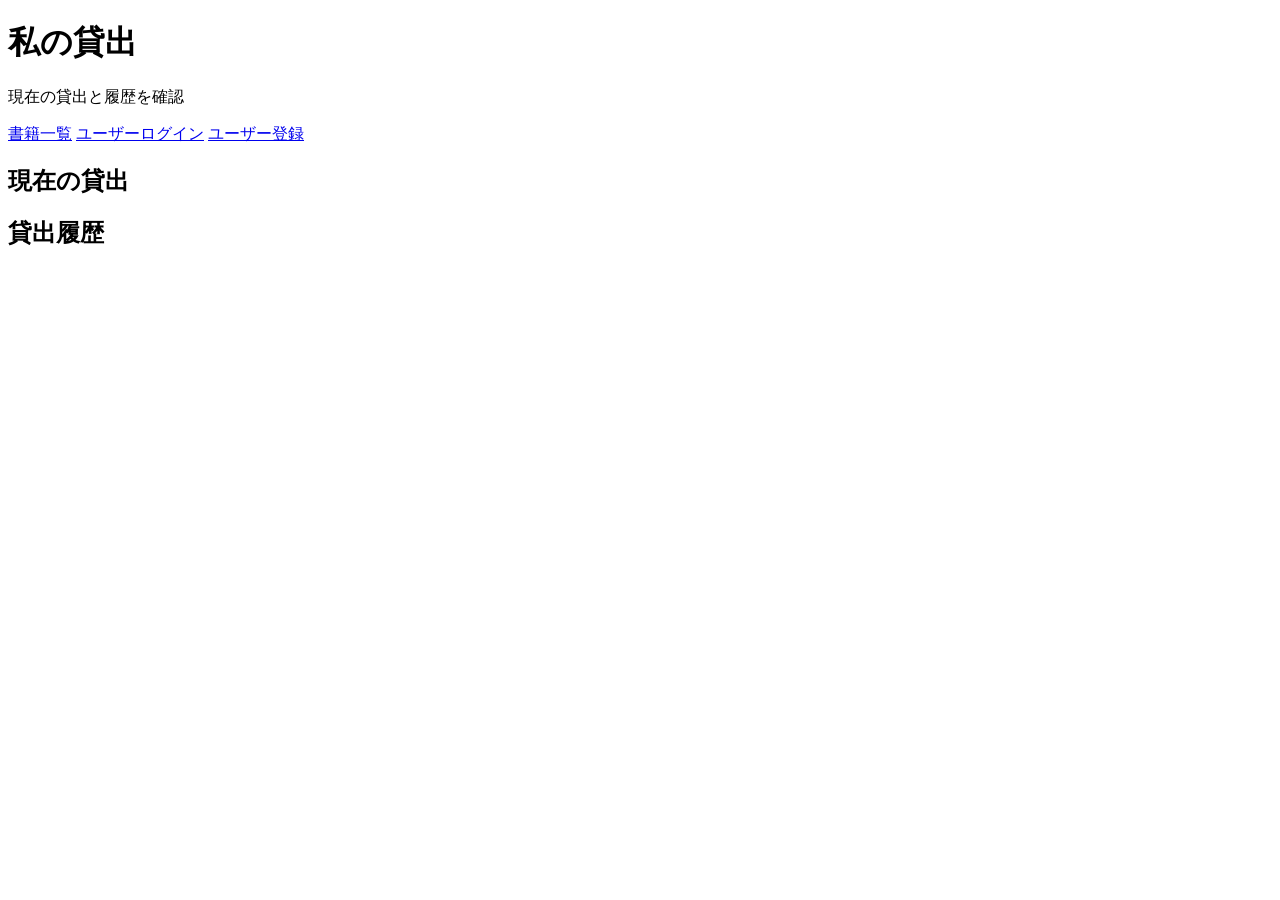
==== libraryDemo-main/src/main/resources/static/template/profile.html @ d1fea8a7 "update" ====
﻿<!DOCTYPE html>
<html lang="ja">
<head>
  <meta charset="UTF-8" />
  <meta name="viewport" content="width=device-width, initial-scale=1.0" />
  <title>私の貸出</title>
  <link rel="stylesheet" href="/css/profile.css" />
</head>
<body>
  <header class="site-header">
    <div class="site-header-inner">
      <div>
        <h1 class="site-title">私の貸出</h1>
        <p class="site-title-sub">現在の貸出と履歴を確認</p>
      </div>
      <nav class="site-nav">
        <a href="/template/tianxia.html">書籍一覧</a>
        <a id="nav-login" href="/template/login.html">ユーザーログイン</a>
        <a id="nav-register" href="/template/register.html">ユーザー登録</a>
        <span id="nav-user" class="nav-user" hidden></span>
        <button id="nav-logout" class="nav-logout" type="button" hidden>ログアウト</button>
      </nav>
    </div>
  </header>

  <div class="wrap">
    <!-- Active borrows -->
    <div class="panel">
      <h2 class="section-title">現在の貸出</h2>
      <div id="active-borrows"></div>
    </div>

    <!-- History -->
    <div class="panel">
      <h2 class="section-title">貸出履歴</h2>
      <div id="history-borrows"></div>
    </div>
  </div>

  <script src="/js/auth.js"></script>
  <script>
    const AUTH = window.Demo5Auth;
    const navUserEl = document.getElementById('nav-user');
    const navLogoutEl = document.getElementById('nav-logout');
    const activeEl = document.getElementById('active-borrows');
    const historyEl = document.getElementById('history-borrows');

    function escapeHtml(text) {
      return String(text || '')
        .replaceAll('&', '&amp;')
        .replaceAll('<', '&lt;')
        .replaceAll('>', '&gt;')
        .replaceAll('"', '&quot;')
        .replaceAll("'", '&#39;');
    }

    function formatDateTime(value) {
      if (!value) return '-';
      const d = new Date(value);
      return Number.isNaN(d.getTime()) ? value : d.toLocaleString('zh-CN', { hour12: false });
    }

    async function syncAuthUi() {
      const user = await AUTH.loadCurrentUser();
      const username = user?.username || '';
      const loggedIn = !!username;
      document.getElementById('nav-login').hidden = loggedIn;
      document.getElementById('nav-register').hidden = loggedIn;
      if (!loggedIn) { navUserEl.hidden = true; navLogoutEl.hidden = true; return; }
      navUserEl.hidden = false;
      navLogoutEl.hidden = false;
      navUserEl.textContent = `ログイン中：${username}${AUTH.isAdmin(user) ? '（管理者）' : ''}`;
    }

    function statusBadge(status) {
      const labels = { BORROWED: '貸出中', RETURNED: '返却済み', OVERDUE: '延滞' };
      return `<span class="status-badge ${escapeHtml(status)}">${labels[status] || escapeHtml(status)}</span>`;
    }

    function buildTable(records, showReturnBtn) {
      if (!records.length) return '<p class="empty">記録なし</p>';

      const rows = records.map((r) => {
        const returnBtnHtml = (showReturnBtn && r.status !== 'RETURNED')
          ? `<button class="return-btn" data-borrow-id="${r.id}" data-book-id="${r.bookId}">返却</button>`
          : '';
        return `
          <tr>
            <td>${escapeHtml(r.bookTitle)}</td>
            <td>${escapeHtml(r.bookAuthor)}</td>
            <td>${formatDateTime(r.borrowedAt)}</td>
            <td>${formatDateTime(r.dueDate)}</td>
            <td>${r.returnedAt ? formatDateTime(r.returnedAt) : '-'}</td>
            <td>${statusBadge(r.status)}</td>
            <td>${returnBtnHtml}</td>
          </tr>`;
      }).join('');

      return `
        <table class="borrow-table">
          <thead>
            <tr>
              <th>書名</th><th>著者</th><th>貸出日時</th><th>返却期限</th><th>返却日時</th><th>状態</th><th>操作</th>
            </tr>
          </thead>
          <tbody>${rows}</tbody>
        </table>`;
    }

    async function loadBorrows() {
      const username = AUTH.getStoredUsername();
      if (!username) {
        activeEl.innerHTML = '<p class="empty">貸出記録を確認するには<a href="/template/login.html">ログイン</a>してください</p>';
        historyEl.innerHTML = '';
        return;
      }

      try {
        const res = await fetch(`/api/users/${encodeURIComponent(username)}/borrows`);
        if (!res.ok) throw new Error('読み込み失敗');
        const data = await res.json();
        const all = Array.isArray(data) ? data : [];

        const active = all.filter((r) => r.status === 'BORROWED' || r.status === 'OVERDUE');
        const history = all.filter((r) => r.status === 'RETURNED');

        activeEl.innerHTML = buildTable(active, true);
        historyEl.innerHTML = buildTable(history, false);
      } catch (e) {
        activeEl.innerHTML = '<p class="empty">読み込みに失敗しました。後でお試しください</p>';
        historyEl.innerHTML = '';
      }
    }

    // Return book handler (event delegation)
    document.addEventListener('click', async (e) => {
      const btn = e.target.closest('.return-btn');
      if (!btn) return;
      const username = AUTH.getStoredUsername();
      const borrowId = btn.dataset.borrowId;
      if (!username || !borrowId) return;

      btn.disabled = true;
      try {
        const res = await fetch(`/api/borrow/${borrowId}/return`, {
          method: 'POST',
          headers: { 'Content-Type': 'application/json' },
          body: JSON.stringify({ username })
        });
        const data = await res.json();
        if (!res.ok) { alert(data.message || '返却失敗'); btn.disabled = false; return; }
        await loadBorrows();
      } catch (err) {
        alert('リクエスト失敗。後でお試しください');
        btn.disabled = false;
      }
    });

    navLogoutEl.addEventListener('click', () => {
      AUTH.clearUser();
      syncAuthUi();
      window.location.href = '/login.html';
    });

    syncAuthUi();
    loadBorrows();
  </script>
</body>
</html>
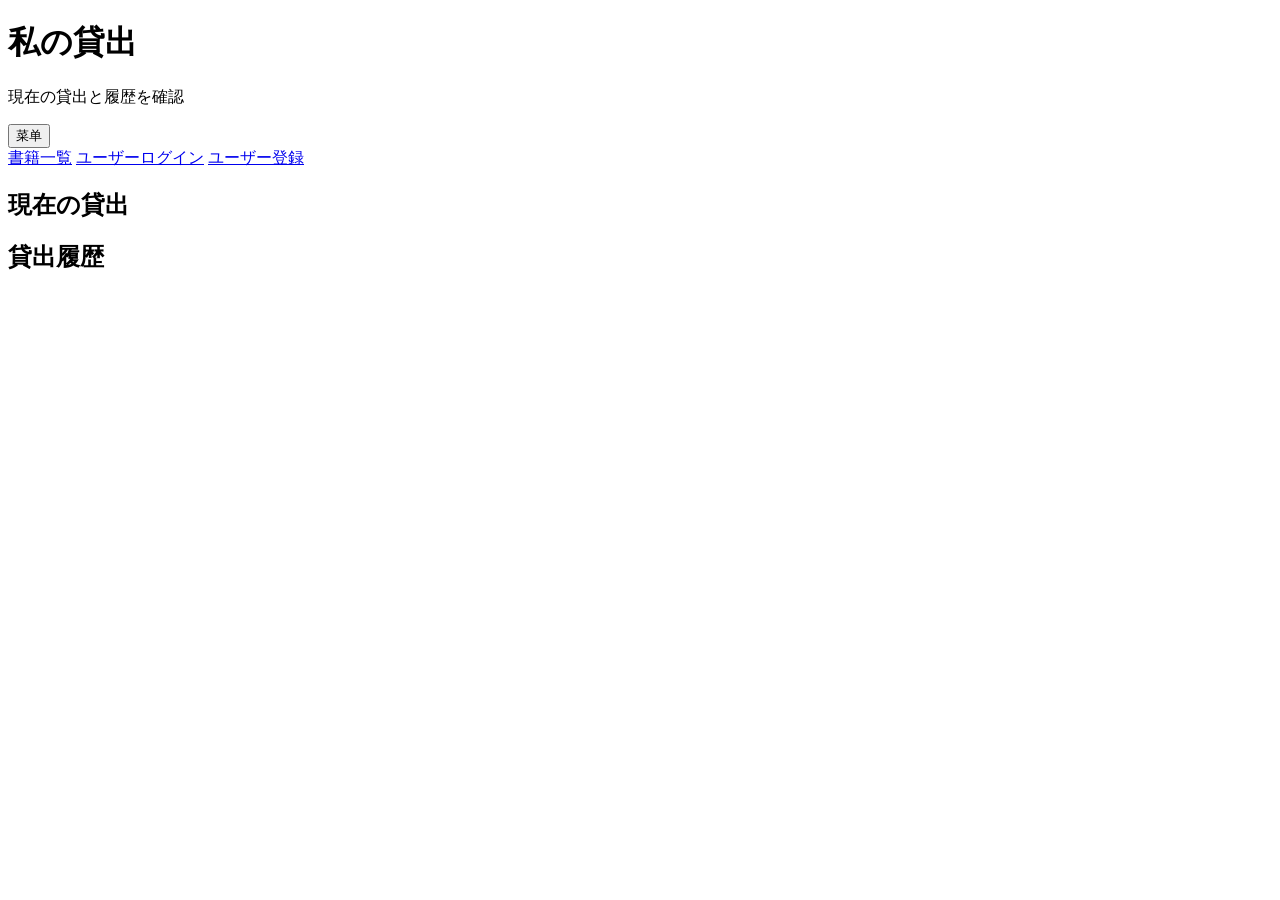
==== commit 05382e74: "update" ====
--- a/libraryDemo-main/src/main/resources/static/template/profile.html
+++ b/libraryDemo-main/src/main/resources/static/template/profile.html
@@ -13,7 +13,8 @@
         <h1 class="site-title">私の貸出</h1>
         <p class="site-title-sub">現在の貸出と履歴を確認</p>
       </div>
-      <nav class="site-nav">
+      <button id="mobile-nav-knob" class="mobile-nav-knob" type="button" aria-expanded="false" aria-controls="mobile-nav-dial" aria-label="打开导航菜单">菜单</button>
+      <nav id="mobile-nav-dial" class="site-nav">
         <a href="/template/tianxia.html">書籍一覧</a>
         <a id="nav-login" href="/template/login.html">ユーザーログイン</a>
         <a id="nav-register" href="/template/register.html">ユーザー登録</a>
@@ -42,8 +43,85 @@
     const AUTH = window.Demo5Auth;
     const navUserEl = document.getElementById('nav-user');
     const navLogoutEl = document.getElementById('nav-logout');
+    const mobileNavKnobEl = document.getElementById('mobile-nav-knob');
+    const mobileNavDialEl = document.getElementById('mobile-nav-dial');
     const activeEl = document.getElementById('active-borrows');
     const historyEl = document.getElementById('history-borrows');
+
+    function isMobileNavMode() {
+      return window.matchMedia('(max-width: 700px)').matches;
+    }
+
+    function closeMobileNavDial() {
+      if (!mobileNavDialEl || !mobileNavKnobEl) {
+        return;
+      }
+      mobileNavDialEl.classList.remove('dial-open');
+      mobileNavKnobEl.setAttribute('aria-expanded', 'false');
+      document.body.classList.remove('nav-dial-open');
+    }
+
+    function toggleMobileNavDial() {
+      if (!mobileNavDialEl || !mobileNavKnobEl || !isMobileNavMode()) {
+        return;
+      }
+      const opening = !mobileNavDialEl.classList.contains('dial-open');
+      mobileNavDialEl.classList.toggle('dial-open', opening);
+      mobileNavKnobEl.setAttribute('aria-expanded', String(opening));
+      document.body.classList.toggle('nav-dial-open', opening);
+    }
+
+    function setupMobileNavDial() {
+      if (!mobileNavDialEl || !mobileNavKnobEl) {
+        return;
+      }
+      const actions = Array.from(mobileNavDialEl.querySelectorAll('a, button.nav-logout'));
+      const radius = 104;
+      const startDeg = -140;
+      const spanDeg = 130;
+      const step = actions.length > 1 ? spanDeg / (actions.length - 1) : 0;
+      actions.forEach((item, index) => {
+        const deg = startDeg + step * index;
+        const rad = (deg * Math.PI) / 180;
+        const x = Math.cos(rad) * radius;
+        const y = Math.sin(rad) * radius;
+        item.style.setProperty('--dial-x', `${x.toFixed(1)}px`);
+        item.style.setProperty('--dial-y', `${y.toFixed(1)}px`);
+      });
+
+      mobileNavKnobEl.addEventListener('click', (event) => {
+        event.stopPropagation();
+        toggleMobileNavDial();
+      });
+
+      document.addEventListener('click', (event) => {
+        if (!isMobileNavMode() || !mobileNavDialEl.classList.contains('dial-open')) {
+          return;
+        }
+        if (!mobileNavDialEl.contains(event.target) && event.target !== mobileNavKnobEl) {
+          closeMobileNavDial();
+        }
+      });
+
+      mobileNavDialEl.addEventListener('click', (event) => {
+        const action = event.target.closest('a, button.nav-logout');
+        if (action) {
+          closeMobileNavDial();
+        }
+      });
+
+      document.addEventListener('keydown', (event) => {
+        if (event.key === 'Escape') {
+          closeMobileNavDial();
+        }
+      });
+
+      window.addEventListener('resize', () => {
+        if (!isMobileNavMode()) {
+          closeMobileNavDial();
+        }
+      });
+    }
 
     function escapeHtml(text) {
       return String(text || '')
@@ -162,6 +240,7 @@
       window.location.href = '/login.html';
     });
 
+    setupMobileNavDial();
     syncAuthUi();
     loadBorrows();
   </script>
